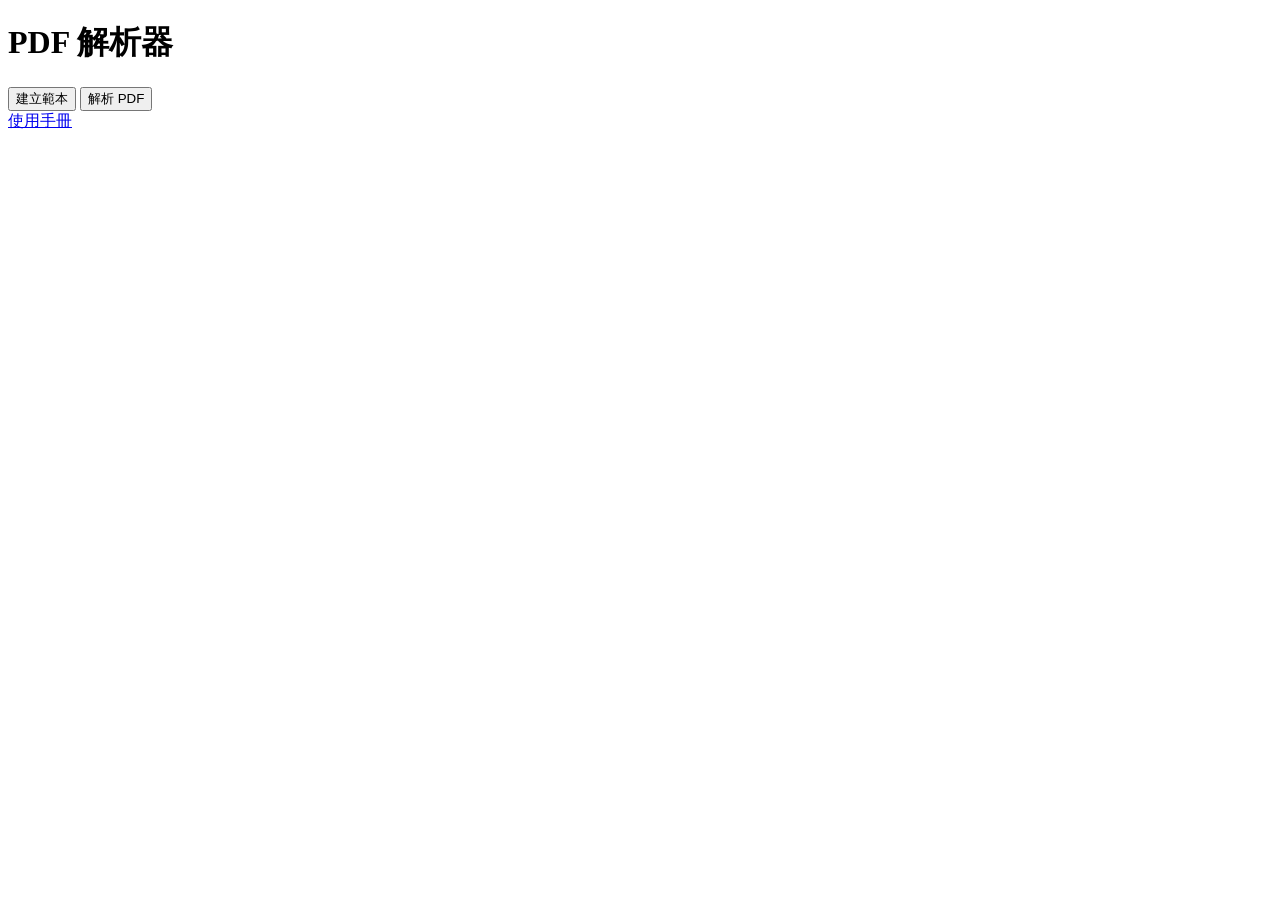
==== app/pdfmapper/web/index.html @ ec0fcea7 "重整為 app / workspace / runtime 結構，加入自動更新、CI/CD 與治理文件 - 程式移到 app/，使用者資料（範本、匯出、客製腳本、日誌）移到 workspace/，  " ====
<!doctype html>
<html lang="zh-Hant">
<head>
<meta charset="utf-8">
<meta name="viewport" content="width=device-width, initial-scale=1">
<title>PDF 解析器</title>
<link rel="stylesheet" href="/web/style.css">
</head>
<body>
<header class="bar">
  <h1>PDF 解析器 <span id="version" class="version"></span></h1>
  <nav aria-label="主要功能">
    <button id="tabTrain" class="tab">建立範本</button>
    <button id="tabRun" class="tab">解析 PDF</button>
  </nav>
  <div id="engine" class="engine"></div>
  <a class="manual-link" href="/manual" target="_blank" rel="noopener">使用手冊</a>
</header>
<div class="workspace">
  <aside id="left" class="side left" aria-label="檔案"></aside>
  <main class="center">
    <div id="toolbar" class="toolbar"></div>
    <p id="hint" class="hint" role="status"></p>
    <div id="stage" class="stage">
      <div id="empty" class="empty"></div>
      <div id="sheet" class="sheet" hidden>
        <img id="pageImage" alt="PDF 頁面" draggable="false">
        <div id="overlay" class="overlay"></div>
      </div>
    </div>
    <section id="drawer" class="drawer" hidden aria-label="抓取結果"></section>
  </main>
  <aside id="right" class="side right" aria-label="設定"></aside>
</div>
<div id="toast" class="toast" role="alert" hidden></div>
<input id="filePicker" type="file" accept="application/pdf" multiple hidden>
<script src="/web/app.js"></script>
</body>
</html>
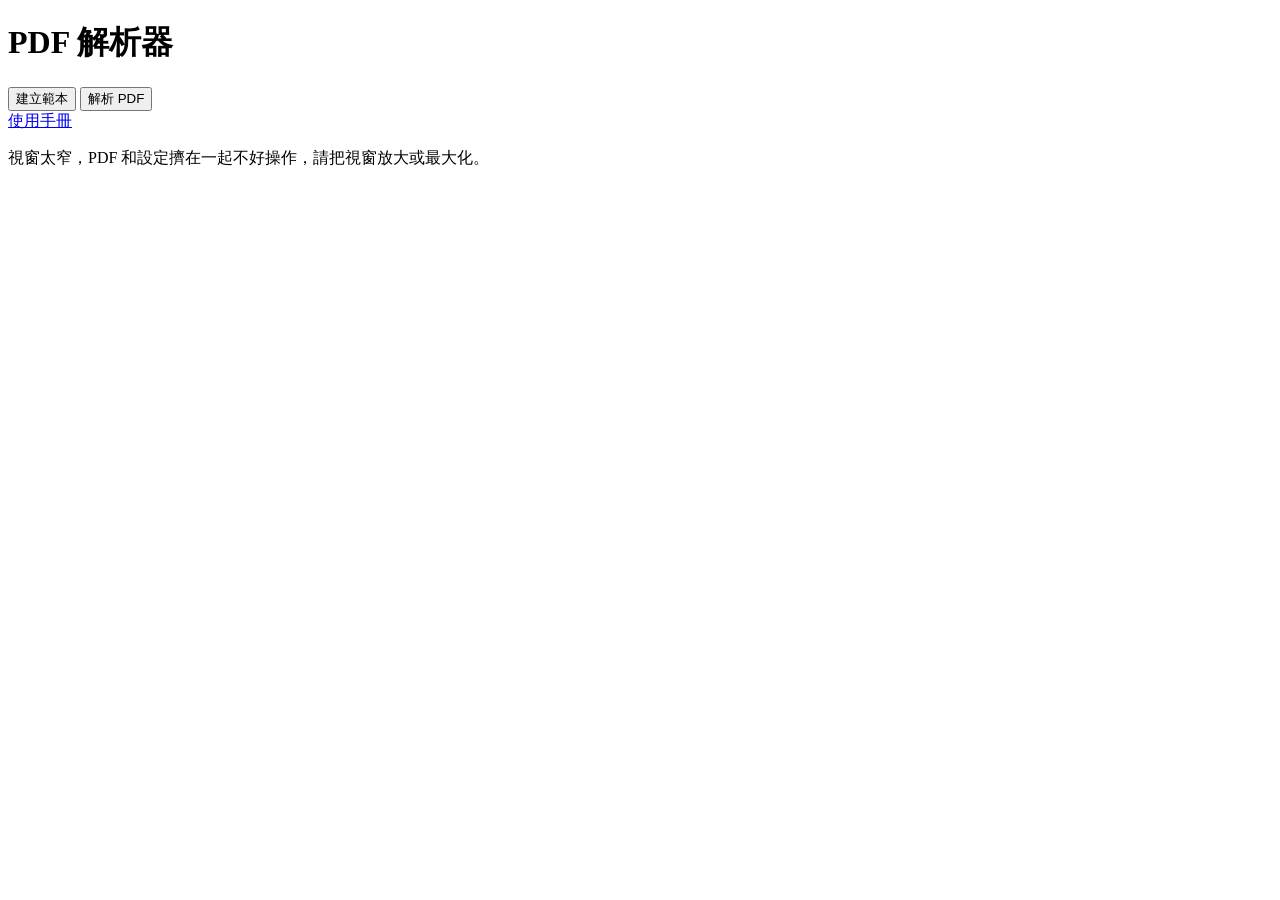
==== commit bfc43181: "加快多範本與解析進度，修正畫面一致性問題 速度 - 多範本比較共用同一份開好的 PDF，候選範本之間沿用文字層與影像辨識結果。   掃描檔用 3 個範本比較，從約 30 秒降到約 9 秒 - 解析進度" ====
--- a/app/pdfmapper/web/index.html
+++ b/app/pdfmapper/web/index.html
@@ -16,6 +16,7 @@
   <div id="engine" class="engine"></div>
   <a class="manual-link" href="/manual" target="_blank" rel="noopener">使用手冊</a>
 </header>
+<p class="hint narrow-note" role="note">視窗太窄，PDF 和設定擠在一起不好操作，請把視窗放大或最大化。</p>
 <div class="workspace">
   <aside id="left" class="side left" aria-label="檔案"></aside>
   <main class="center">
@@ -28,6 +29,7 @@
         <div id="overlay" class="overlay"></div>
       </div>
     </div>
+    <p id="popnote" class="popnote" role="status" hidden></p>
     <section id="drawer" class="drawer" hidden aria-label="抓取結果"></section>
   </main>
   <aside id="right" class="side right" aria-label="設定"></aside>
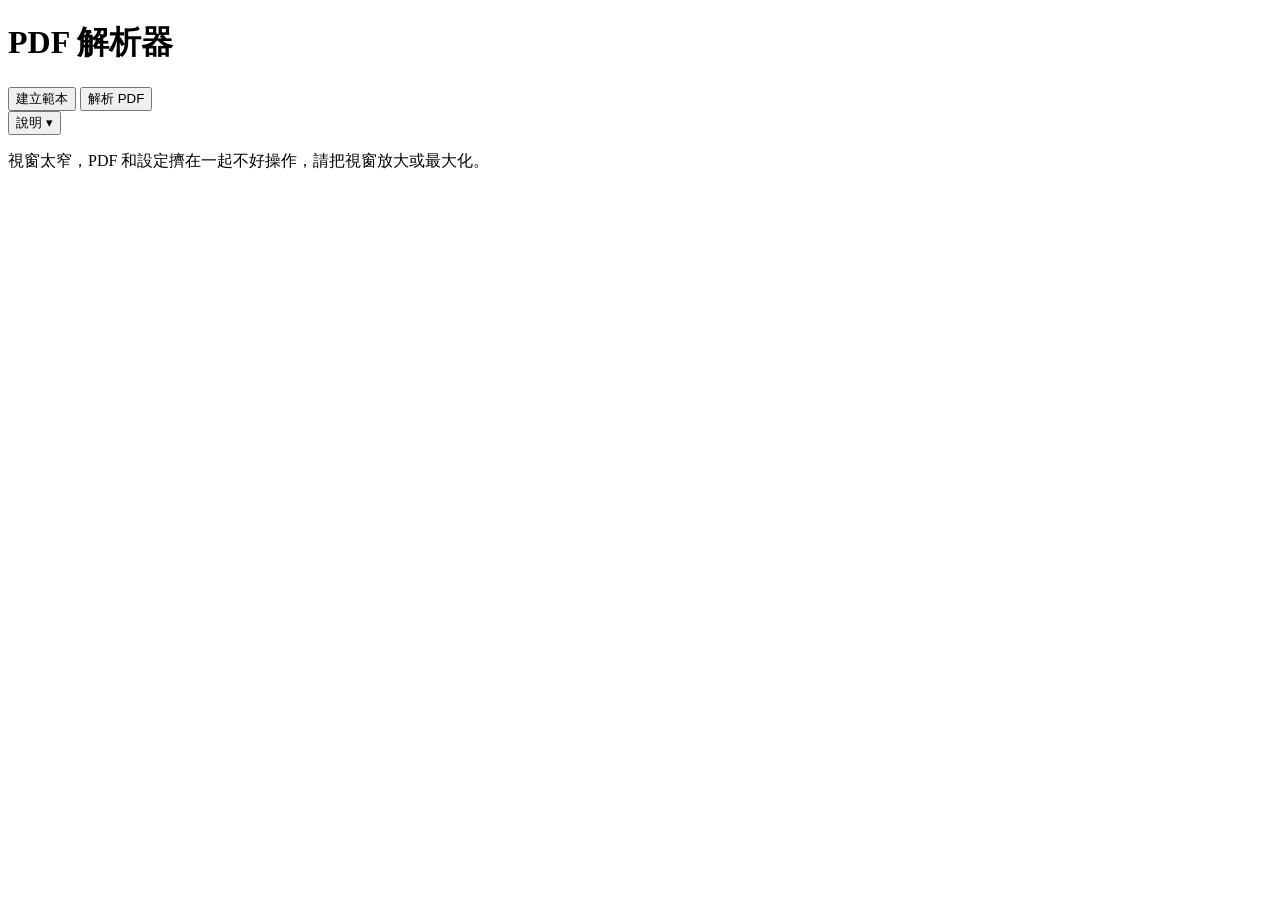
==== commit 321eaee8: "導覽：常駐說明選單、進階功能入口與右欄 ? - 頂列「使用手冊」改為「說明 ▾」（#helpBtn），不論導覽開關都在：新手導覽兩列（開始、繼續或重看）、   兩個分頁的進階功能（目前分頁排前面）、使" ====
--- a/app/pdfmapper/web/index.html
+++ b/app/pdfmapper/web/index.html
@@ -14,13 +14,15 @@
     <button id="tabRun" class="tab">解析 PDF</button>
   </nav>
   <div id="engine" class="engine"></div>
-  <a class="manual-link" href="/manual" target="_blank" rel="noopener">使用手冊</a>
+  <button id="helpBtn" type="button" class="manual-link help-trigger" aria-haspopup="dialog" aria-expanded="false" aria-controls="helpPopover">說明 ▾<span class="help-dot" hidden></span></button>
 </header>
 <p class="hint narrow-note" role="note">視窗太窄，PDF 和設定擠在一起不好操作，請把視窗放大或最大化。</p>
 <div class="workspace">
   <aside id="left" class="side left" aria-label="檔案"></aside>
   <main class="center">
     <div id="toolbar" class="toolbar"></div>
+    <div id="guideBar" class="guide-bar" hidden aria-label="導覽進度"></div>
+    <div id="missionStrip" class="mission-strip" hidden aria-live="polite" aria-atomic="true"></div>
     <p id="hint" class="hint" role="status"></p>
     <div id="stage" class="stage">
       <div id="empty" class="empty"></div>
@@ -34,8 +36,12 @@
   </main>
   <aside id="right" class="side right" aria-label="設定"></aside>
 </div>
+<div id="coachCard" class="float-card coach-card" hidden role="dialog" aria-label="操作提示"></div>
+<div id="helpPopover" class="float-card help-popover" hidden role="dialog" aria-label="說明"></div>
+<div id="missionPointer" class="mission-pointer" hidden aria-hidden="true"></div>
 <div id="toast" class="toast" role="alert" hidden></div>
 <input id="filePicker" type="file" accept="application/pdf" multiple hidden>
+<script src="/web/spotlights.js"></script>
 <script src="/web/app.js"></script>
 </body>
 </html>
